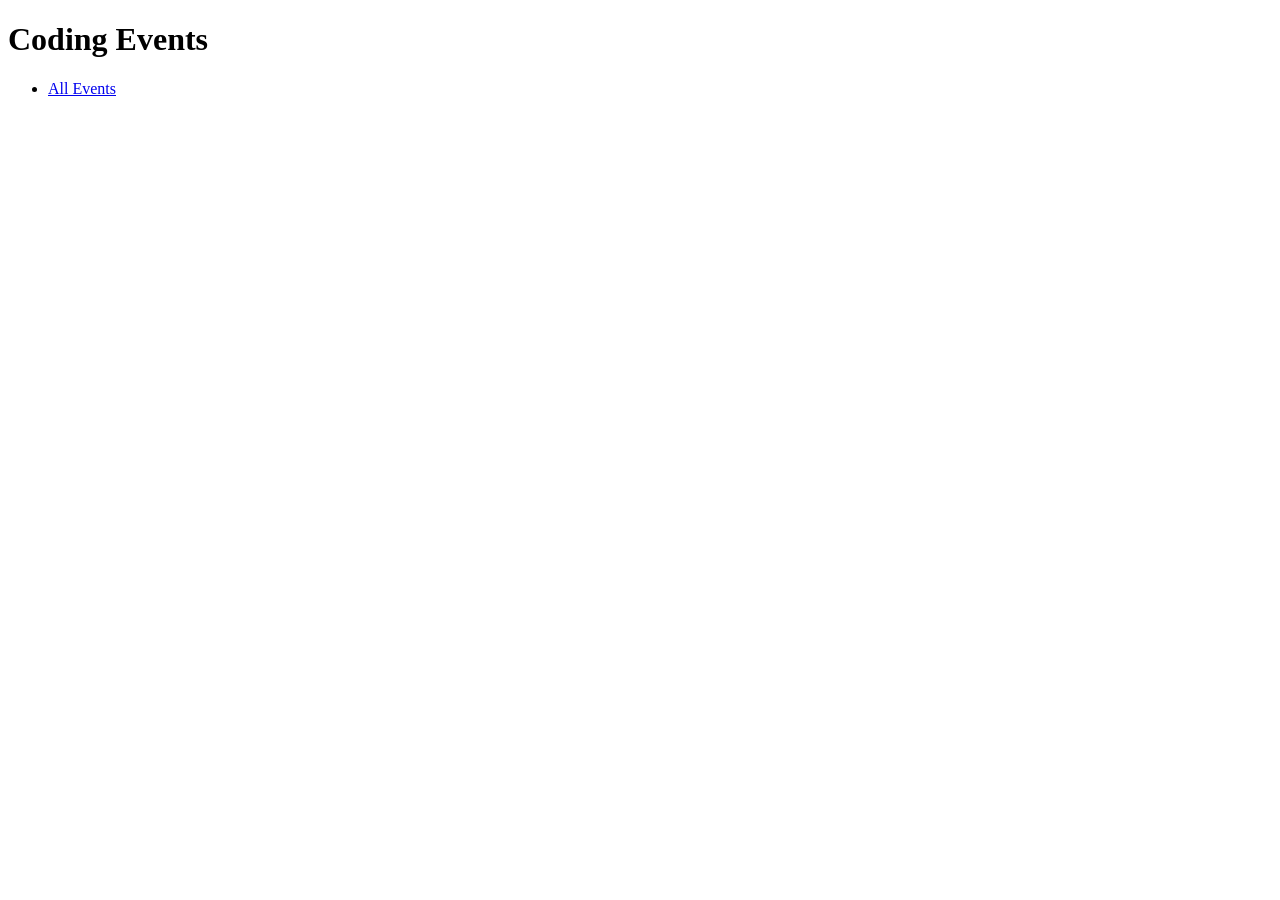
==== src/main/resources/templates/index.html @ 8cc83211 "initial commit" ====
<!DOCTYPE html>
<html lang="en" xmlns:th="http://www.thymeleaf.org/">
<head>
    <meta charset="UTF-8">
    <meta name="viewport"
          content="width=device-width, user-scalable=no, initial-scale=1.0, maximum-scale=1.0, minimum-scale=1.0">
    <meta http-equiv="X-UA-Compatible" content="ie=edge">
    <title>Coding Events</title>
</head>
<body>
    <h1>Coding Events</h1>

    <nav>
        <ul>
            <li><a href="/events">All Events</a></li>
        </ul>
    </nav>

</body>
</html>
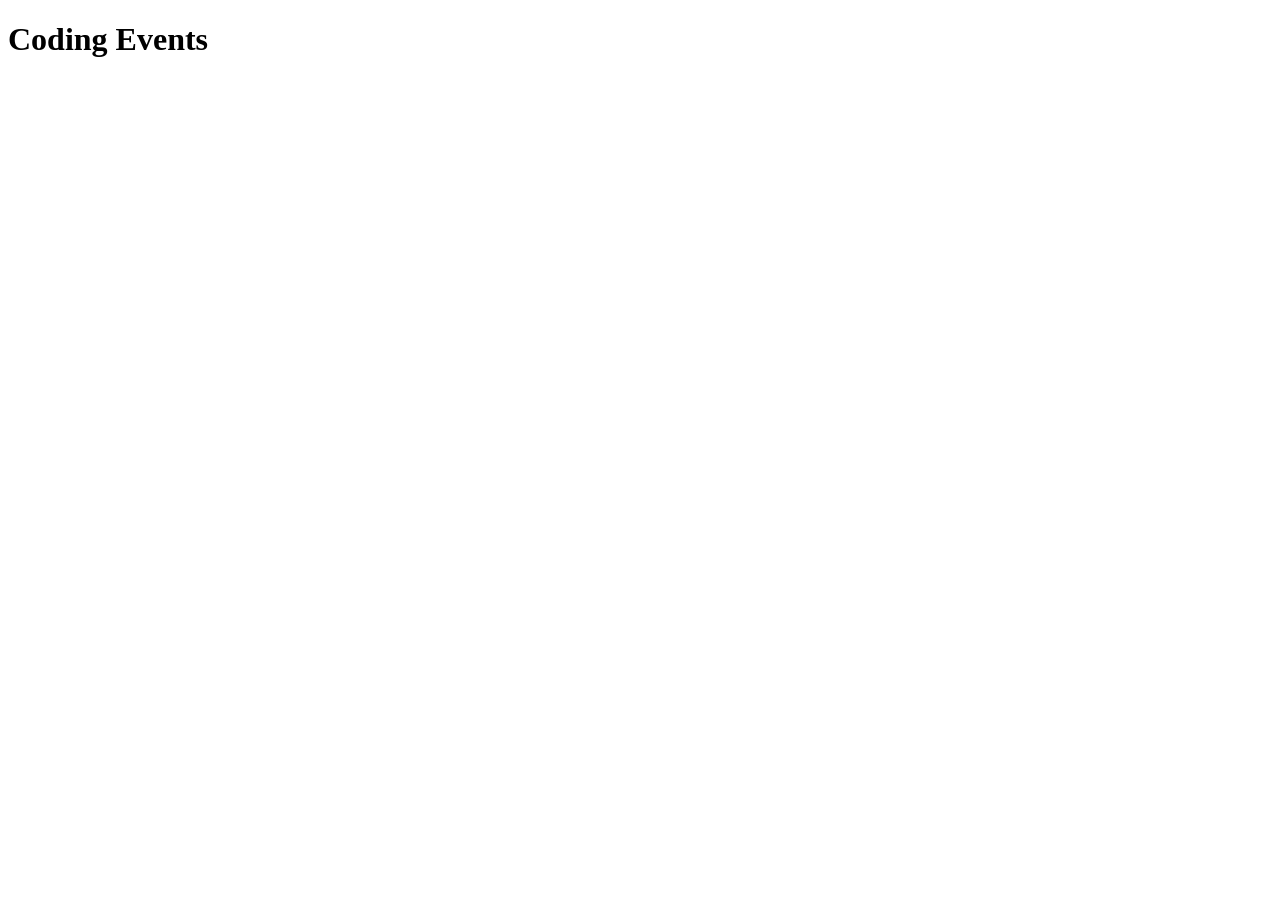
==== commit 4d478ce3: "create static folder for css and js files" ====
--- a/src/main/resources/templates/index.html
+++ b/src/main/resources/templates/index.html
@@ -1,20 +1,10 @@
 <!DOCTYPE html>
 <html lang="en" xmlns:th="http://www.thymeleaf.org/">
-<head>
-    <meta charset="UTF-8">
-    <meta name="viewport"
-          content="width=device-width, user-scalable=no, initial-scale=1.0, maximum-scale=1.0, minimum-scale=1.0">
-    <meta http-equiv="X-UA-Compatible" content="ie=edge">
-    <title>Coding Events</title>
-</head>
+<head th:replace="fragments :: head"></head>
 <body>
+
     <h1>Coding Events</h1>
 
-    <nav>
-        <ul>
-            <li><a href="/events">All Events</a></li>
-        </ul>
-    </nav>
-
+    <nav th:replace="fragments :: navigation"></nav>
 </body>
 </html>
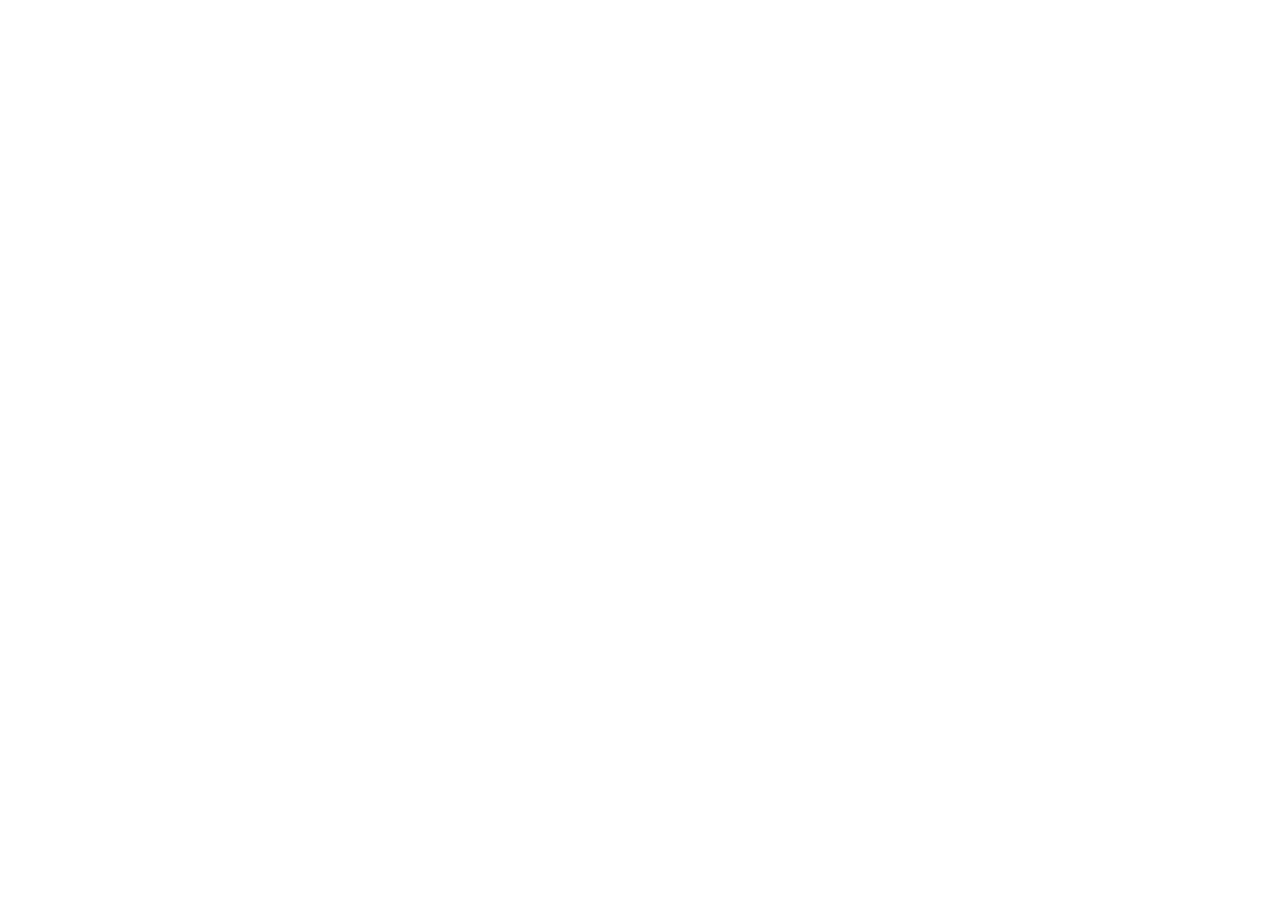
==== commit 02a44d91: "create event categories" ====
--- a/src/main/resources/templates/index.html
+++ b/src/main/resources/templates/index.html
@@ -1,10 +1,9 @@
 <!DOCTYPE html>
 <html lang="en" xmlns:th="http://www.thymeleaf.org/">
-<head th:replace="fragments :: head"></head>
-<body>
+    <head th:replace="fragments :: head"></head>
+    <body class="container">
 
-    <h1>Coding Events</h1>
+        <header th:replace="fragments :: header"></header>
 
-    <nav th:replace="fragments :: navigation"></nav>
-</body>
+    </body>
 </html>
